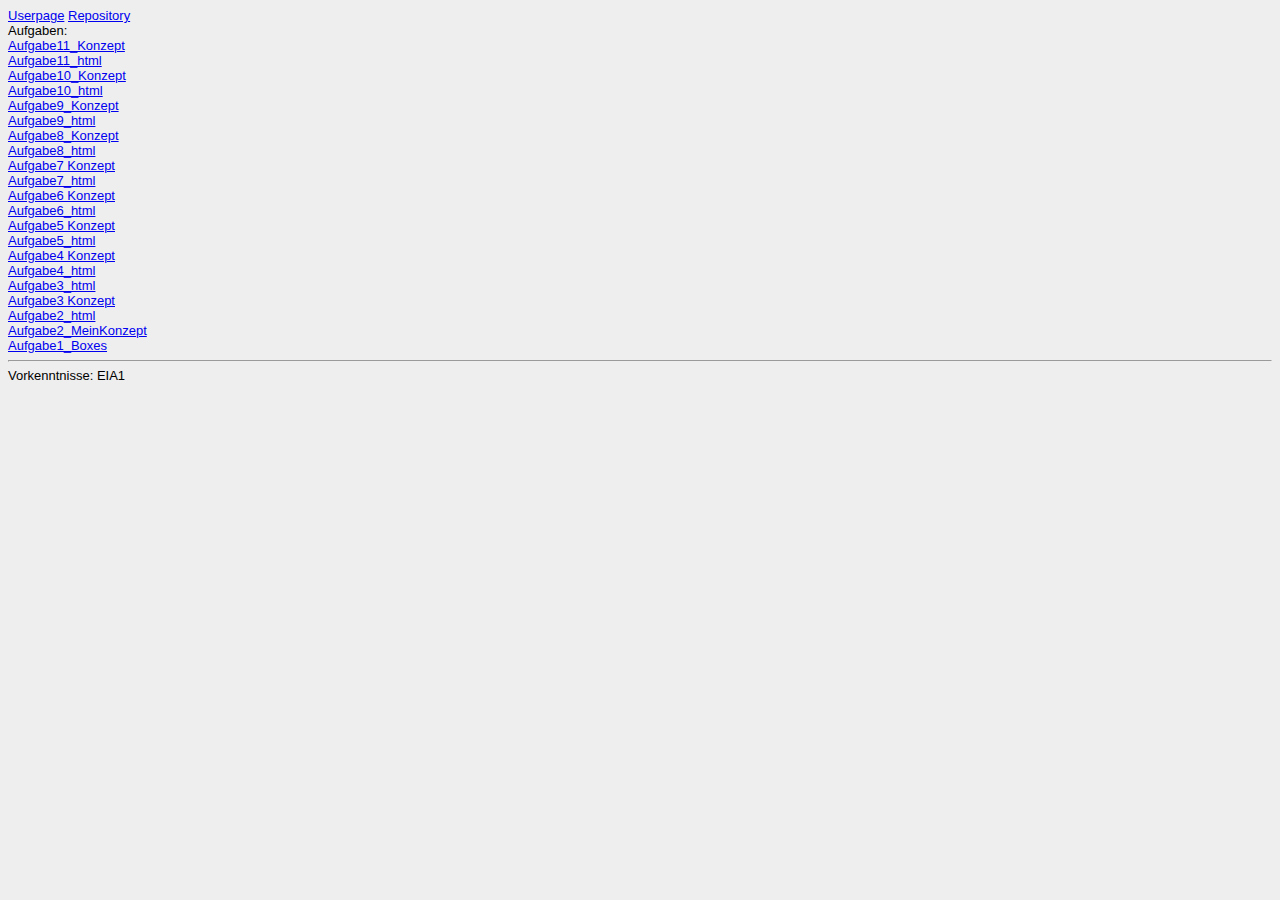
==== steckbrief/steckbrief.htm @ 51a4c908 "Aufgabe11" ====
<!DOCTYPE html>
<html>
<title>Steckbrief</title>
<head>
<style>body {font-family:arial; font-size:small; background:#eeeeee}</style>
</head>


<body>

<a href="https://buluthil.github.io/index.html"target="_blank">Userpage</a> 
<a href="https://github.com/buluthil/EIA-2"target="_blank">Repository</a> <br>

Aufgaben: <br>

<a href="https://github.com/buluthil/EIA-2/blob/master/Aufgabe11/Aufgabe11.pdf"target="_blank">Aufgabe11_Konzept</a> <br>
<a href="https://buluthil.github.io/EIA-2/Aufgabe11/Aufgabe11.html"target="_blank">Aufgabe11_html</a> <br>
<a href="https://github.com/buluthil/EIA-2/blob/master/Aufgabe10/Aufgabe10.pdf"target="_blank">Aufgabe10_Konzept</a> <br>
<a href="https://buluthil.github.io/EIA-2/Aufgabe10/Aufgabe10.html"target="_blank">Aufgabe10_html</a> <br>
<a href="https://github.com/buluthil/EIA-2/blob/master/Aufgabe9/Aufgabe9.pdf"target="_blank">Aufgabe9_Konzept</a> <br>
<a href="https://buluthil.github.io/EIA-2/Aufgabe9/Aufgabe9.html"target="_blank">Aufgabe9_html</a> <br>
<a href="https://github.com/buluthil/EIA-2/blob/master/Aufgabe8/Aufgabe8.pdf"target="_blank">Aufgabe8_Konzept</a> <br>
<a href="https://buluthil.github.io/EIA-2/Aufgabe8/Aufgabe8.html"target="_blank">Aufgabe8_html</a> <br>
<a href="https://github.com/buluthil/EIA-2/blob/master/Aufgabe7/Aufgabe7.pdf"target="_blank">Aufgabe7 Konzept</a> <br>
<a href="https://buluthil.github.io/EIA-2/Aufgabe7/Aufgabe7.html"target="_blank">Aufgabe7_html</a> <br>
<a href="https://github.com/buluthil/EIA-2/blob/master/Aufgabe6/Aufgabe6.pdf"target="_blank">Aufgabe6 Konzept</a> <br>
<a href="https://buluthil.github.io/EIA-2/Aufgabe6/Aufgabe6.html"target="_blank">Aufgabe6_html</a> <br>
<a href="https://github.com/buluthil/EIA-2/blob/master/Aufgabe5/Aufgabe5.pdf"target="_blank">Aufgabe5 Konzept</a> <br>
<a href="https://buluthil.github.io/EIA-2/Aufgabe5/Aufgabe5.html"target="_blank">Aufgabe5_html</a> <br>
<a href="https://buluthil.github.io/EIA-2/Aufgabe4/Aufgabe4.pdf"target="_blank">Aufgabe4 Konzept</a> <br>
<a href="https://buluthil.github.io/EIA-2/Aufgabe4/Aufgabe4.html"target="_blank">Aufgabe4_html</a> <br>
<a href="https://buluthil.github.io/EIA-2/Aufgabe3/Aufgabe3.html"target="_blank">Aufgabe3_html</a> <br>
<a href="https://github.com/buluthil/EIA-2/blob/master/Aufgabe3/Aufgabe3.pdf"target="_blank">Aufgabe3 Konzept</a> <br>
<a href="https://buluthil.github.io/EIA-2/Aufgabe2/Aufgabe2.html"target="_blank">Aufgabe2_html</a> <br>
<a href="https://github.com/buluthil/EIA-2/blob/master/Aufgabe2/Aufgabe2_meinKonzept.pdf"target="_blank">Aufgabe2_MeinKonzept</a> <br>
<a href="https://github.com/buluthil/EIA-2/blob/master/Aufgabe1_Boxes.pdf"target="_blank">Aufgabe1_Boxes</a>










<!-- Hier bitte die Vorkenntnisse im Bereich Programmierung zu Beginn der Veranstaltung kurz beschreiben! -->
<hr>
Vorkenntnisse: EIA1
<!-- Bitte keine Änderung in der folgenden Zeile vornehmen -->
</body>

</html>
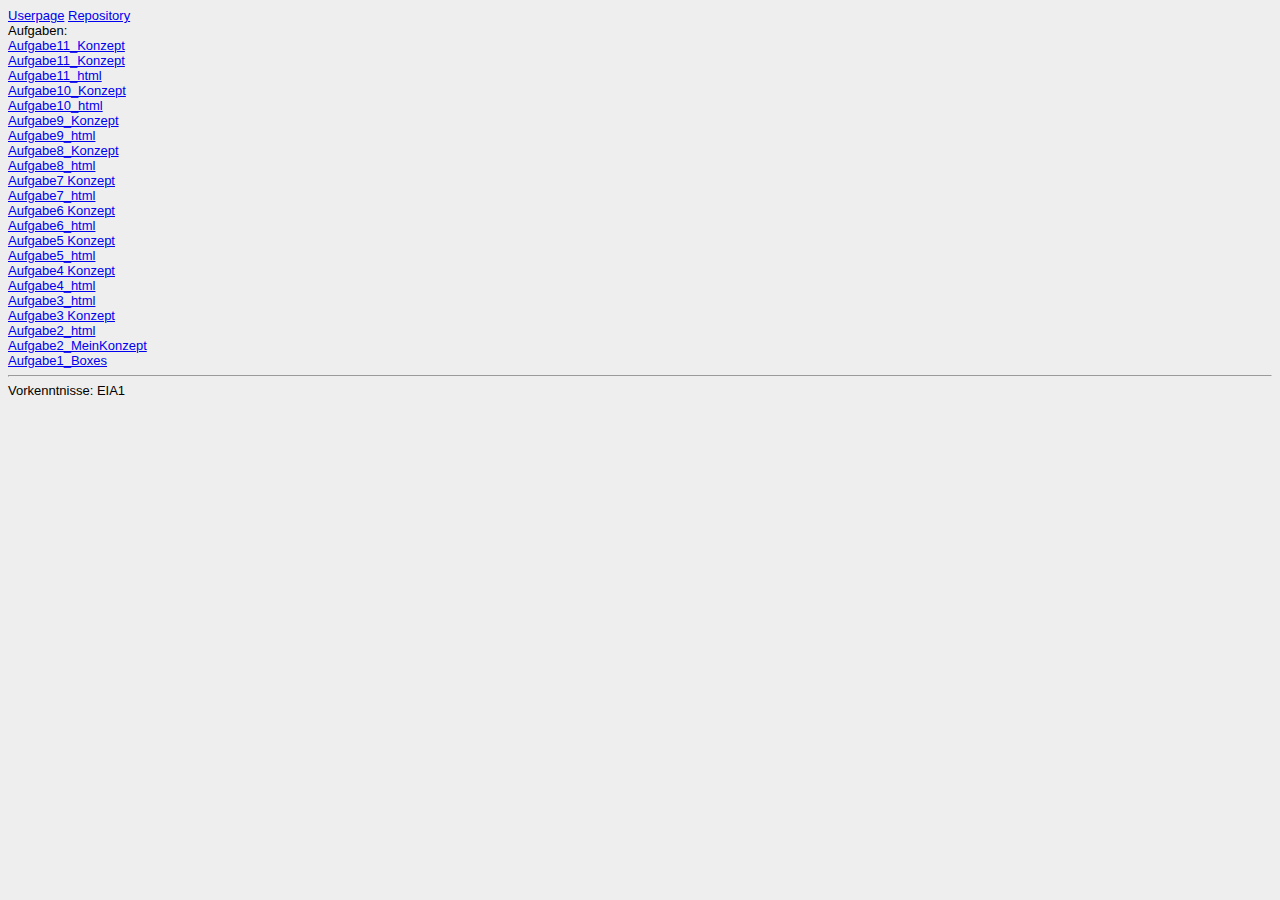
==== commit fc3adfde: "Probe steckbrief" ====
--- a/steckbrief/steckbrief.htm
+++ b/steckbrief/steckbrief.htm
@@ -12,7 +12,7 @@
 <a href="https://github.com/buluthil/EIA-2"target="_blank">Repository</a> <br>
 
 Aufgaben: <br>
-
+<a href="https://buluthil.github.io/Endabgabe/Endabgabe.html"target="_blank">Aufgabe11_Konzept</a> <br>
 <a href="https://github.com/buluthil/EIA-2/blob/master/Aufgabe11/Aufgabe11.pdf"target="_blank">Aufgabe11_Konzept</a> <br>
 <a href="https://buluthil.github.io/EIA-2/Aufgabe11/Aufgabe11.html"target="_blank">Aufgabe11_html</a> <br>
 <a href="https://github.com/buluthil/EIA-2/blob/master/Aufgabe10/Aufgabe10.pdf"target="_blank">Aufgabe10_Konzept</a> <br>
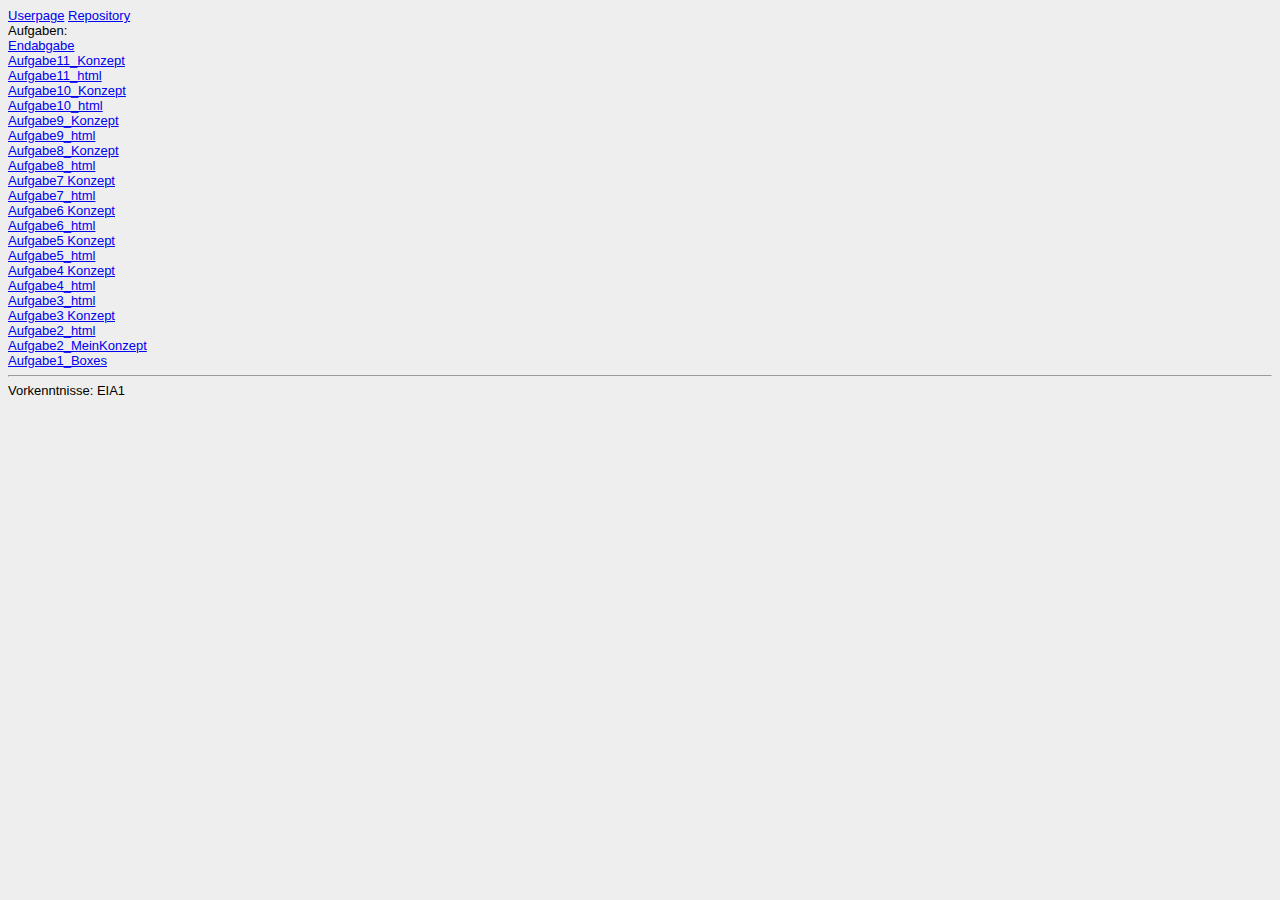
==== commit 92aec098: "endabgabe" ====
--- a/steckbrief/steckbrief.htm
+++ b/steckbrief/steckbrief.htm
@@ -12,7 +12,7 @@
 <a href="https://github.com/buluthil/EIA-2"target="_blank">Repository</a> <br>
 
 Aufgaben: <br>
-<a href="https://buluthil.github.io/Endabgabe/Endabgabe.html"target="_blank">Aufgabe11_Konzept</a> <br>
+<a href="https://buluthil.github.io/Endabgabe/Endabgabe.html"target="_blank">Endabgabe</a> <br>
 <a href="https://github.com/buluthil/EIA-2/blob/master/Aufgabe11/Aufgabe11.pdf"target="_blank">Aufgabe11_Konzept</a> <br>
 <a href="https://buluthil.github.io/EIA-2/Aufgabe11/Aufgabe11.html"target="_blank">Aufgabe11_html</a> <br>
 <a href="https://github.com/buluthil/EIA-2/blob/master/Aufgabe10/Aufgabe10.pdf"target="_blank">Aufgabe10_Konzept</a> <br>
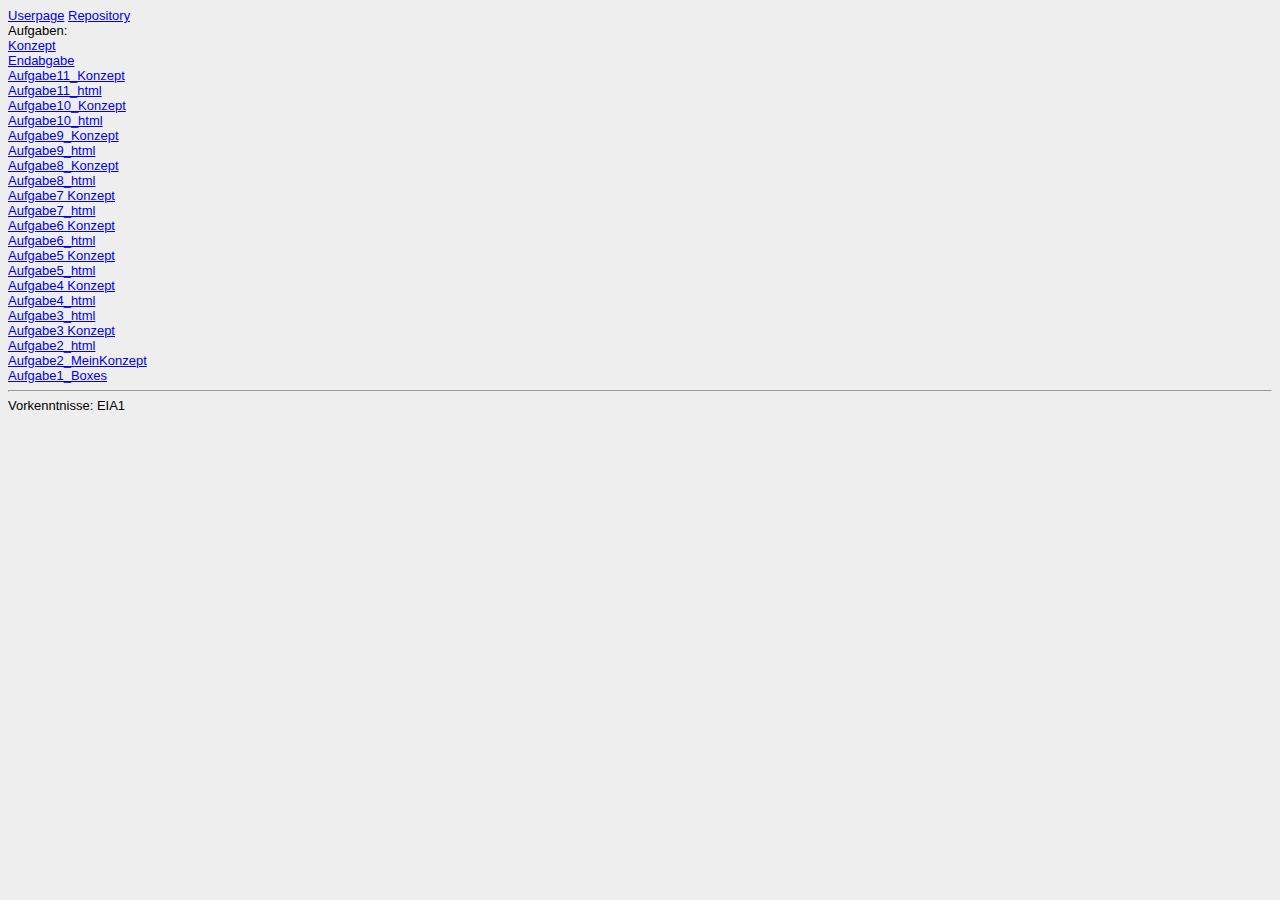
==== commit cb5a5c4e: "Konzept" ====
--- a/steckbrief/steckbrief.htm
+++ b/steckbrief/steckbrief.htm
@@ -12,6 +12,7 @@
 <a href="https://github.com/buluthil/EIA-2"target="_blank">Repository</a> <br>
 
 Aufgaben: <br>
+<a href="https://github.com/buluthil/Endabgabe/blob/master/Konzept/Konzept.pdf"target="_blank">Konzept</a> <br>
 <a href="https://buluthil.github.io/Endabgabe/Endabgabe.html"target="_blank">Endabgabe</a> <br>
 <a href="https://github.com/buluthil/EIA-2/blob/master/Aufgabe11/Aufgabe11.pdf"target="_blank">Aufgabe11_Konzept</a> <br>
 <a href="https://buluthil.github.io/EIA-2/Aufgabe11/Aufgabe11.html"target="_blank">Aufgabe11_html</a> <br>
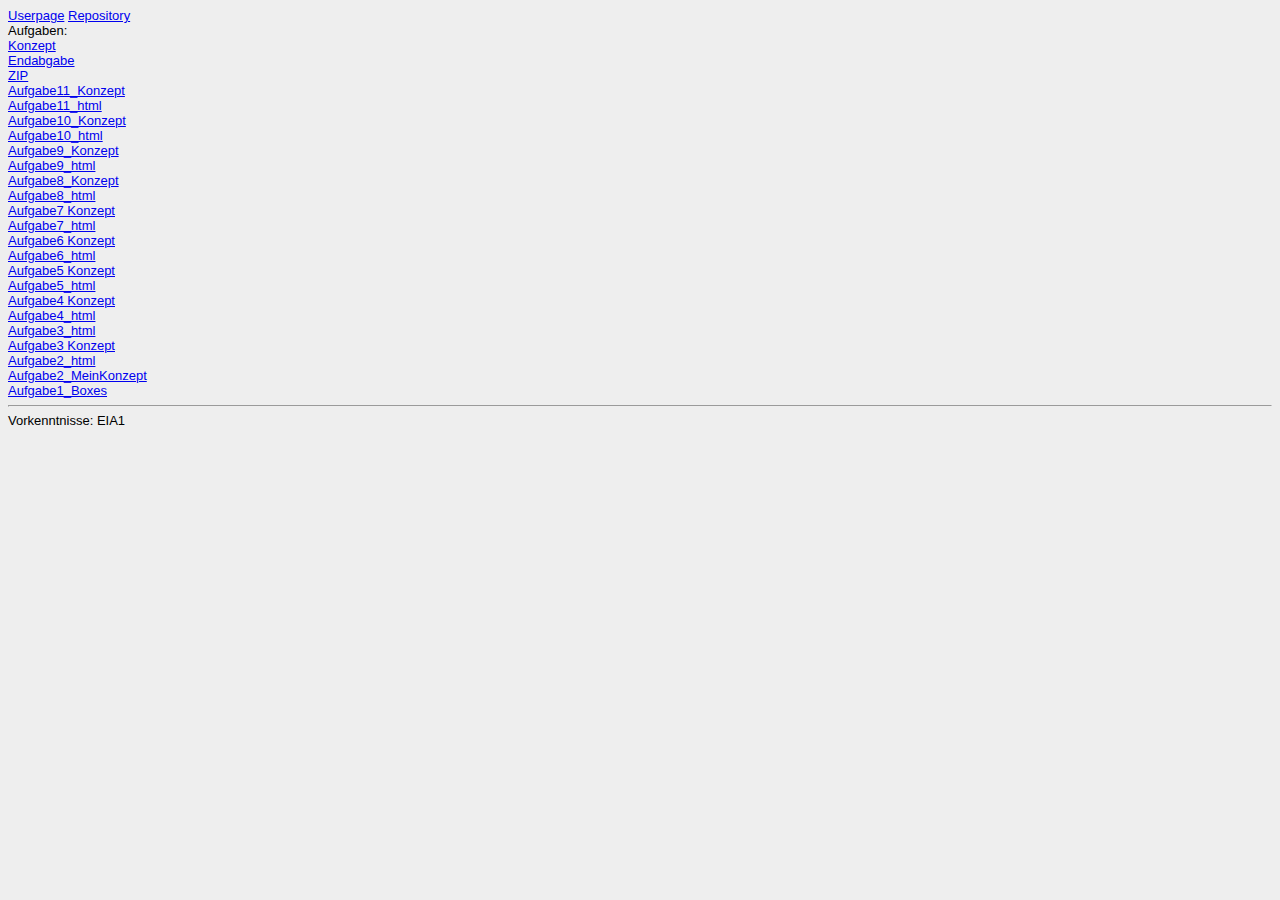
==== commit efbc0c00: "zip" ====
--- a/steckbrief/steckbrief.htm
+++ b/steckbrief/steckbrief.htm
@@ -14,6 +14,7 @@
 Aufgaben: <br>
 <a href="https://github.com/buluthil/Endabgabe/blob/master/Konzept/Konzept.pdf"target="_blank">Konzept</a> <br>
 <a href="https://buluthil.github.io/Endabgabe/Endabgabe.html"target="_blank">Endabgabe</a> <br>
+<a href="https://github.com/buluthil/Endabgabe/blob/master/Endabgabe.zip"target="_blank">ZIP</a> <br>
 <a href="https://github.com/buluthil/EIA-2/blob/master/Aufgabe11/Aufgabe11.pdf"target="_blank">Aufgabe11_Konzept</a> <br>
 <a href="https://buluthil.github.io/EIA-2/Aufgabe11/Aufgabe11.html"target="_blank">Aufgabe11_html</a> <br>
 <a href="https://github.com/buluthil/EIA-2/blob/master/Aufgabe10/Aufgabe10.pdf"target="_blank">Aufgabe10_Konzept</a> <br>
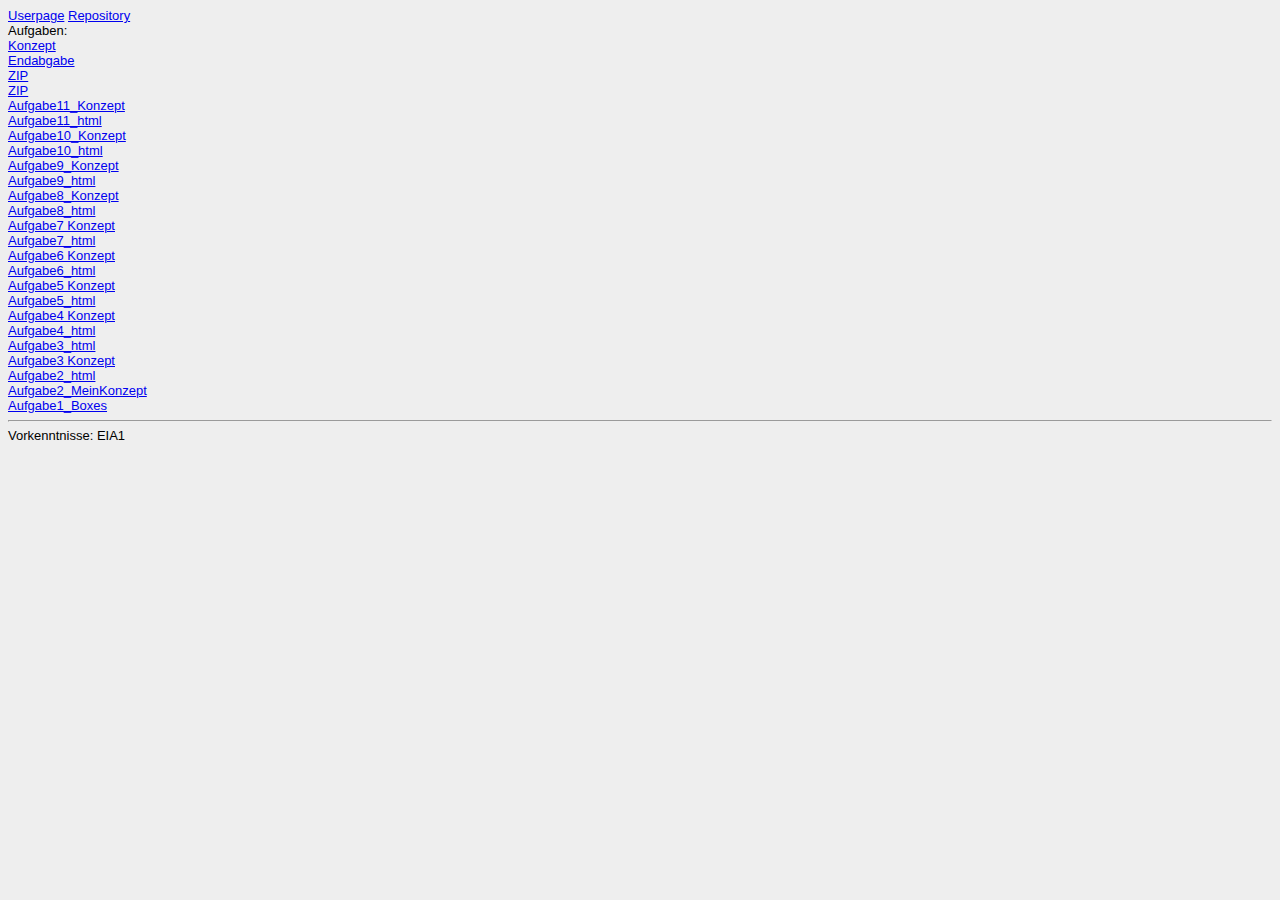
==== commit ee52b020: "Anleitung" ====
--- a/steckbrief/steckbrief.htm
+++ b/steckbrief/steckbrief.htm
@@ -15,6 +15,7 @@
 <a href="https://github.com/buluthil/Endabgabe/blob/master/Konzept/Konzept.pdf"target="_blank">Konzept</a> <br>
 <a href="https://buluthil.github.io/Endabgabe/Endabgabe.html"target="_blank">Endabgabe</a> <br>
 <a href="https://github.com/buluthil/Endabgabe/blob/master/Endabgabe.zip"target="_blank">ZIP</a> <br>
+<a href="https://github.com/buluthil/Endabgabe/blob/master/Anleitung.pages"target="_blank">ZIP</a> <br>
 <a href="https://github.com/buluthil/EIA-2/blob/master/Aufgabe11/Aufgabe11.pdf"target="_blank">Aufgabe11_Konzept</a> <br>
 <a href="https://buluthil.github.io/EIA-2/Aufgabe11/Aufgabe11.html"target="_blank">Aufgabe11_html</a> <br>
 <a href="https://github.com/buluthil/EIA-2/blob/master/Aufgabe10/Aufgabe10.pdf"target="_blank">Aufgabe10_Konzept</a> <br>
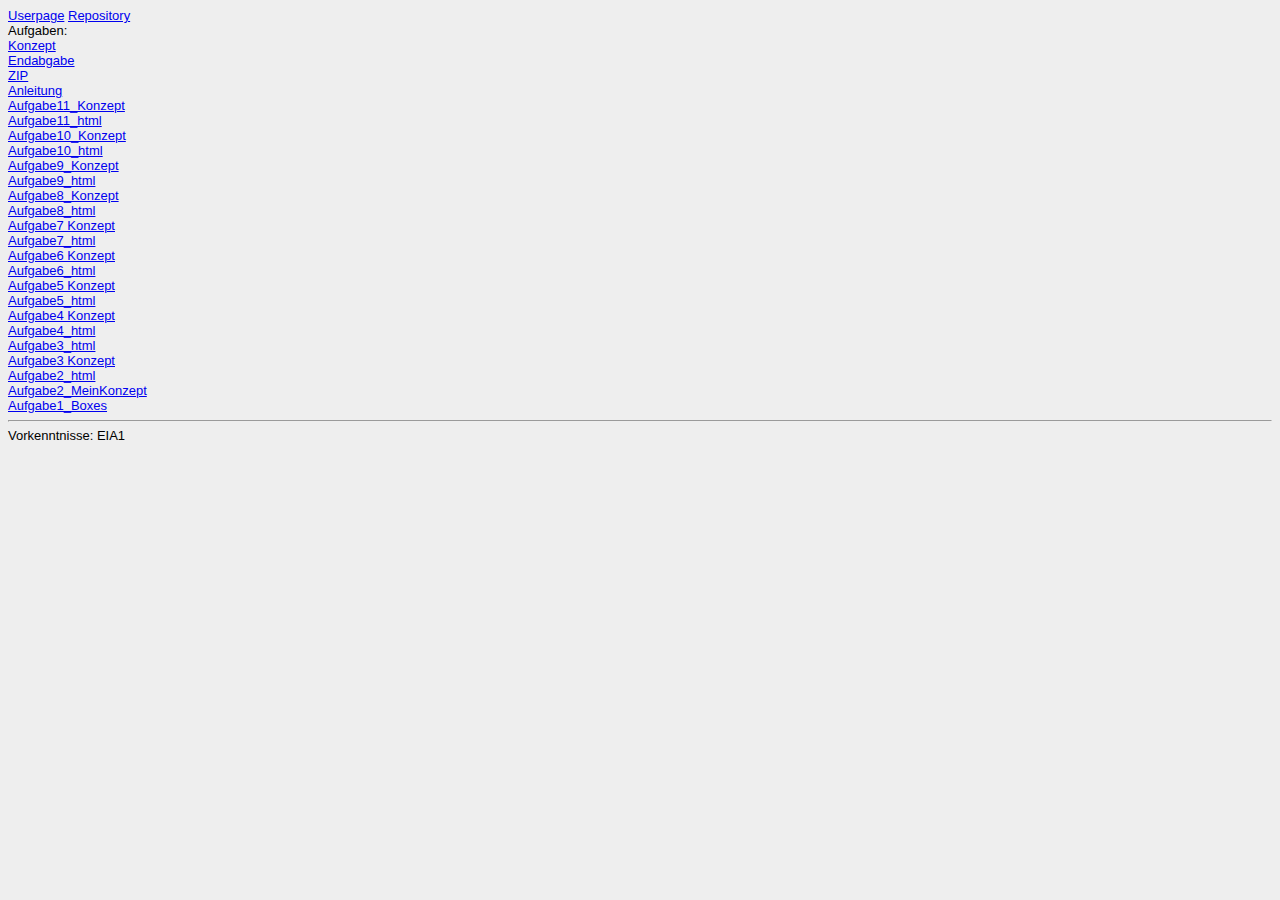
==== commit 29c5fbdd: "Anleitung" ====
--- a/steckbrief/steckbrief.htm
+++ b/steckbrief/steckbrief.htm
@@ -15,7 +15,7 @@
 <a href="https://github.com/buluthil/Endabgabe/blob/master/Konzept/Konzept.pdf"target="_blank">Konzept</a> <br>
 <a href="https://buluthil.github.io/Endabgabe/Endabgabe.html"target="_blank">Endabgabe</a> <br>
 <a href="https://github.com/buluthil/Endabgabe/blob/master/Endabgabe.zip"target="_blank">ZIP</a> <br>
-<a href="https://github.com/buluthil/Endabgabe/blob/master/Anleitung.pages"target="_blank">ZIP</a> <br>
+<a href="https://github.com/buluthil/Endabgabe/blob/master/Anleitung.pages"target="_blank">Anleitung</a> <br>
 <a href="https://github.com/buluthil/EIA-2/blob/master/Aufgabe11/Aufgabe11.pdf"target="_blank">Aufgabe11_Konzept</a> <br>
 <a href="https://buluthil.github.io/EIA-2/Aufgabe11/Aufgabe11.html"target="_blank">Aufgabe11_html</a> <br>
 <a href="https://github.com/buluthil/EIA-2/blob/master/Aufgabe10/Aufgabe10.pdf"target="_blank">Aufgabe10_Konzept</a> <br>
